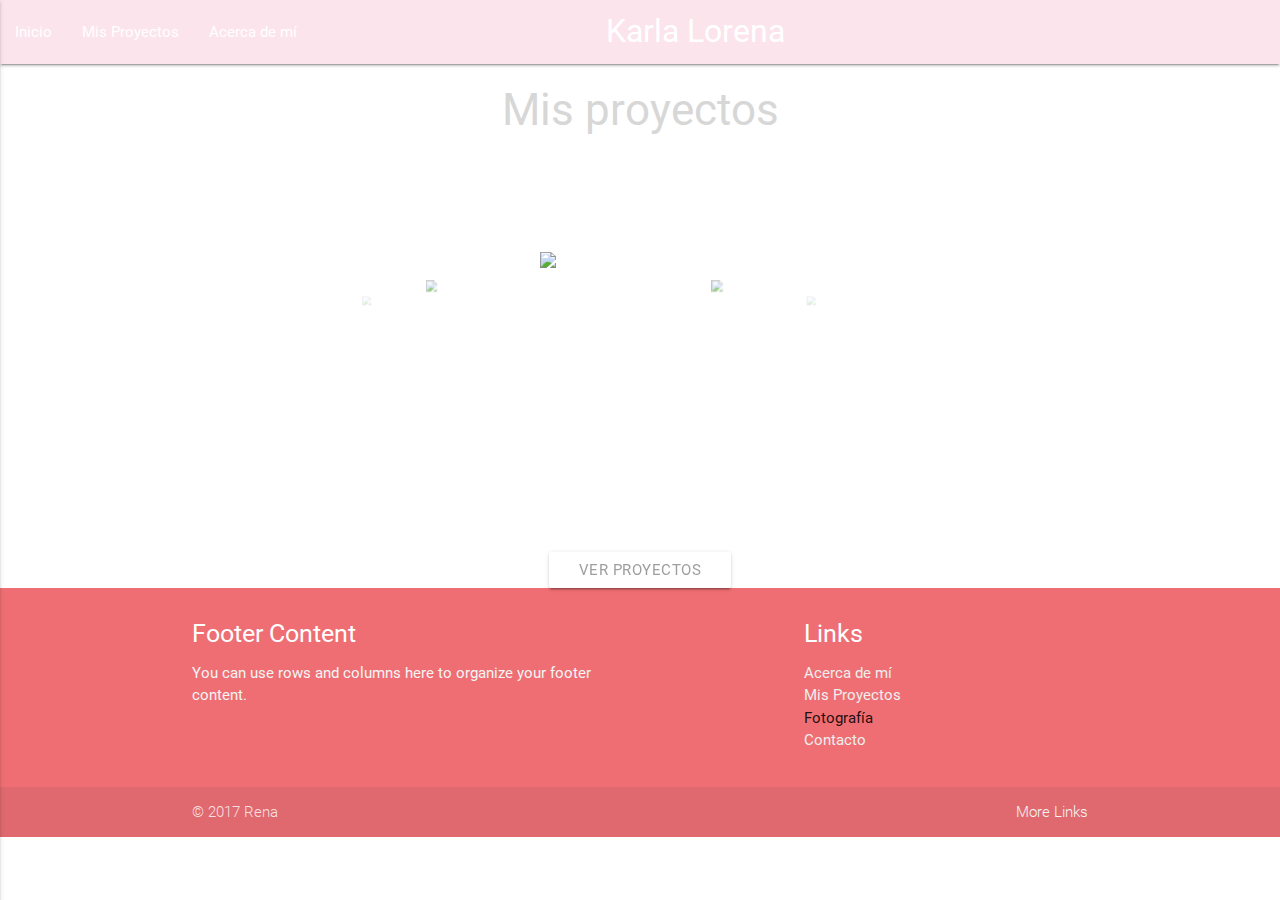
==== view/proyectos.html @ 192acd44 "Carpetas y HTML" ====
<!DOCTYPE html>
<html lang="en">

<head>
    <!--Import Google Icon Font-->
    <link href="http://fonts.googleapis.com/icon?family=Material+Icons" rel="stylesheet">
    <!--Import materialize.css-->
    <link type="text/css" rel="stylesheet" href="../css/materialize.min.css" media="screen,projection" />
    <link type="text/css" rel="stylesheet" href="../css/style.css" />
    <meta charset="UTF-8">
    <!--Let browser know website is optimized for mobile-->
    <meta name="viewport" content="width=device-width, initial-scale=1.0">
    <meta http-equiv="X-UA-Compatible" content="ie=edge">
    <title>Mis Proyectos</title>
</head>

<body>
    <nav class="pink lighten-5">
        <a href="#" data-activates="mobile-demo" class="button-collapse"><i class="material-icons">menu</i></a>
        <ul class="hide-on-med-and-down">
          <li><a href="#">Inicio </a></li>
           <li><a class="active" href="#">Mis Proyectos </a></li>
            <li><a href="#">Acerca de mí</a></li>
        </ul>
        <ul class="side-nav" id="mobile-demo">
           <li><a href="../index.html">Inicio</a></li>
            <li><a href="#">Acerca de mí</a></li>
            <li><a class="active" href="../view/proyectos.html">Mis Proyectos </a></li>
        </ul>
        <a id="nav-logo" href="index.html" class="brand-logo">Karla Lorena</a>
    </nav>
    <main>
        <section id="carousel">
              <h3 id="proyectos-landing" class="center">Mis proyectos</h3>
            <div class="carousel">
                <a class="carousel-item" href="#one!"><img src="http://lorempixel.com/450/450/nature/1"></a>
                <a class="carousel-item" href="#two!"><img src="http://lorempixel.com/450/450/nature/2"></a>
                <a class="carousel-item" href="#three!"><img src="http://lorempixel.com/450/450/nature/3"></a>
                <a class="carousel-item" href="#four!"><img src="http://lorempixel.com/450/450/nature/4"></a>
                <a class="carousel-item" href="#five!"><img src="http://lorempixel.com/450/450/nature/5"></a>
            </div>

            <div class="carousel-fixed-item center">
                <a class="btn waves-effect white grey-text darken-text-2" href="view/proyectos.html" >Ver Proyectos</a>
            </div>
        </section>
        
    </main>

    <footer class="page-footer">
        <div class="container">
            <div class="row">
                <div class="col l6 s12">
                    <h5 class="white-text">Footer Content</h5>
                    <p class="grey-text text-lighten-4">You can use rows and columns here to organize your footer content.</p>
                </div>
                <div class="col l4 offset-l2 s12">
                    <h5 class="white-text">Links</h5>
                    <ul>
                        <li><a class="grey-text text-lighten-3" href="#!">Acerca de mí</a></li>
                        <li><a class="grey-text text-lighten-3" href="#!">Mis Proyectos</a></li>
                        <li>
                            <a class="grey-text text-lighten-3" href="#!"></a>Fotografía</li>
                        <li><a class="grey-text text-lighten-3" href="#modalContacto">Contacto</a></li>
                    </ul>
                </div>
            </div>
        </div>
        <div class="footer-copyright">
            <div class="container">
                © 2017 Rena
                <a class="grey-text text-lighten-4 right" href="#!">More Links</a>
            </div>
        </div>
    </footer>
    <!--Import jQuery before materialize.js-->
    <script type="text/javascript" src="https://code.jquery.com/jquery-2.1.1.min.js"></script>
    <script type="text/javascript" src="../js/materialize.min.js"></script>
    <script type="text/javascript" src="../js/app.js"></script>
</body>

</html>
---- css/style.css ----
/*Pink, Black & withe
pink #EECABF
lil brigther pink ##E9BFC9*/


/*Pink, Yellow, aqua, black
pink #F2CDDE
yellow #FCEDC4
ligth gray #D7D7D7
ACENTOS aqua #0DE7CD*/


/*Header*/

header {
    height: 100vh;
    background-image: url(../assets/mikayla-mallek-219946.jpg);
    background-size: cover;
    background-position: center;
    background-size:cover;
    display: flex;
}

#logo {
    margin-top: 20vh;
}

#nav-home {
    justify-content: flex-end;
}

#nav-logo {
    margin-left: 23%;
}

#btn-contacto-nav {
    margin-top: 20vh;
}

h1,
h2,
h3,
h4 {
    color: #D7D7D7;
}


/*About me*/

#bio {
    padding-right: 5%;
}


/*Skills*/

#skills {
    color: fff;
    background-color: #E9BFC9;
}

#hab-tecnicas {
    padding: 5vh;
}

#skills-circle {
    display: flex;
    justify-content: space-between;
    padding: 5vh;
    flex-wrap: wrap;
}
/*proyectos*/
.cards {
    padding: 3%;
}
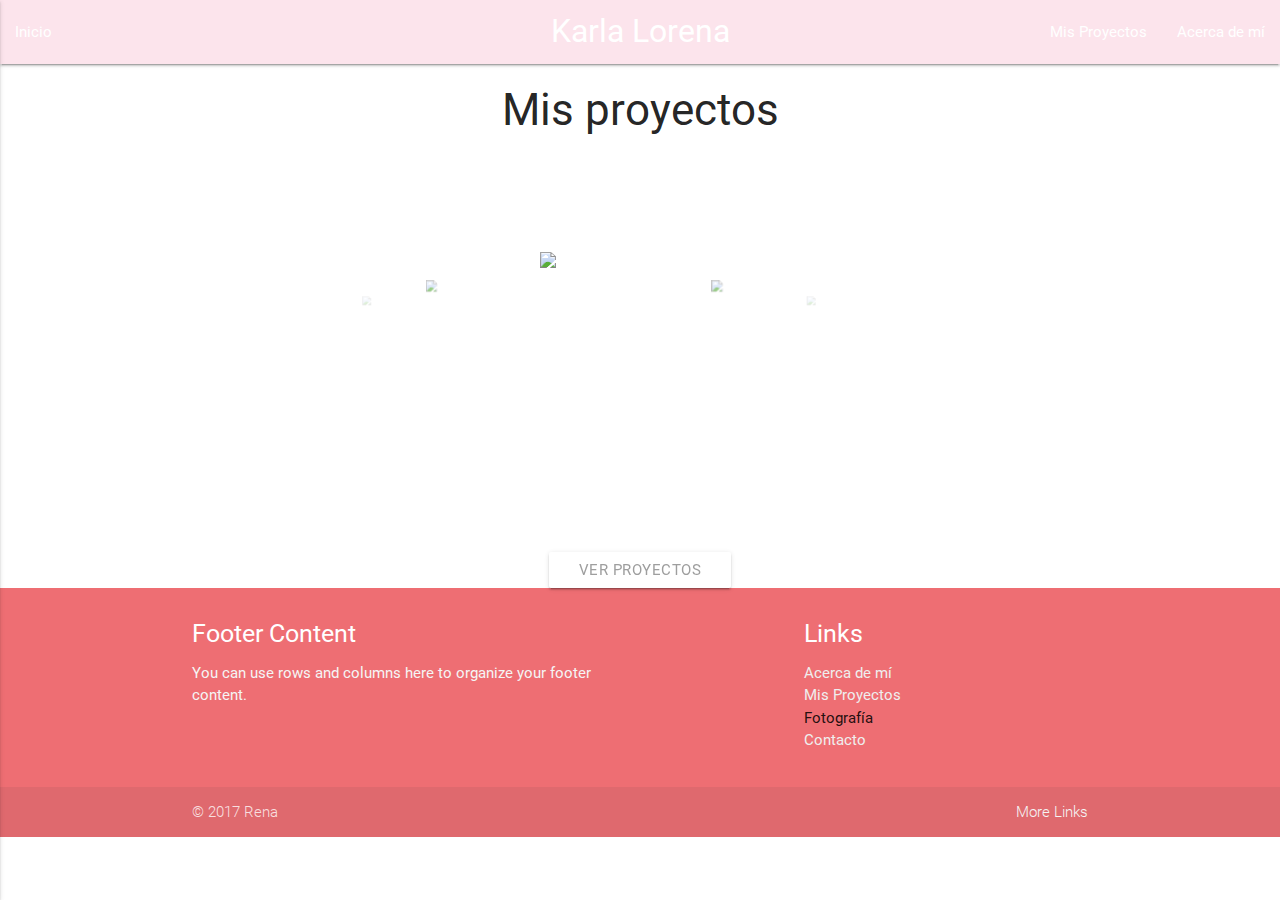
==== commit dc8cc8fe: "side menu" ====
--- a/view/proyectos.html
+++ b/view/proyectos.html
@@ -17,9 +17,11 @@
 <body>
     <nav class="pink lighten-5">
         <a href="#" data-activates="mobile-demo" class="button-collapse"><i class="material-icons">menu</i></a>
-        <ul class="hide-on-med-and-down">
-          <li><a href="#">Inicio </a></li>
-           <li><a class="active" href="#">Mis Proyectos </a></li>
+        <ul class="hide-on-med-and-down left">
+          <li><a href="../index.html">Inicio </a></li>  
+        </ul>
+        <ul class="hide-on-med-and-down right">
+           <li><a class="active" href="../view/proyectos.html">Mis Proyectos </a></li>
             <li><a href="#">Acerca de mí</a></li>
         </ul>
         <ul class="side-nav" id="mobile-demo">
@@ -27,7 +29,7 @@
             <li><a href="#">Acerca de mí</a></li>
             <li><a class="active" href="../view/proyectos.html">Mis Proyectos </a></li>
         </ul>
-        <a id="nav-logo" href="index.html" class="brand-logo">Karla Lorena</a>
+        <a id="nav-logo" href="index.html" class="brand-logo center">Karla Lorena</a>
     </nav>
     <main>
         <section id="carousel">
--- a/css/style.css
+++ b/css/style.css
@@ -9,6 +9,24 @@
 ligth gray #D7D7D7
 ACENTOS aqua #0DE7CD*/
 
+.rosa {
+    background-color: #E9BFC9;
+}
+
+/*Side Nav*/
+#mobile-demo{
+    height: 100vh;
+}
+.fondo-side{
+    height: 60vh;
+}
+.background{
+    background-image: url(../assets/artem-sapegin-176819.jpg);
+    height: 60vh;
+    background-size: cover;
+    display: flex;
+    align-items: flex-end;
+}
 
 /*Header*/
 
@@ -17,31 +35,24 @@
     background-image: url(../assets/mikayla-mallek-219946.jpg);
     background-size: cover;
     background-position: center;
-    background-size:cover;
+    background-size: cover;
     display: flex;
+    position: relative;
+    align-items: flex-end;
 }
 
 #logo {
-    margin-top: 20vh;
+    margin-bottom: 30vh;
 }
 
 #nav-home {
-    justify-content: flex-end;
-}
-
-#nav-logo {
-    margin-left: 23%;
+    position: absolute;
+    margin-top: -10vh;
 }
 
 #btn-contacto-nav {
-    margin-top: 20vh;
-}
-
-h1,
-h2,
-h3,
-h4 {
-    color: #D7D7D7;
+    margin-bottom: 20vh;
+    align-items: flex-end;
 }
 
 
@@ -50,26 +61,31 @@
 #bio {
     padding-right: 5%;
 }
+#btn-rena{
+    width: 55vh;
+}
 
 
 /*Skills*/
-
-#skills {
-    color: fff;
-    background-color: #E9BFC9;
+#skills{
+    padding-top: 5vh;
+    padding-bottom: 5vh;
+    padding-right: 9vh;
+    margin-top: 3vh;
+}
+#skills-cont {
+    display: flex;
+    /*justify-content: space-between;*/
+    flex-wrap: wrap;
 }
 
-#hab-tecnicas {
-    padding: 5vh;
+.skill-icon:hover {
+    cursor: pointer
 }
 
-#skills-circle {
-    display: flex;
-    justify-content: space-between;
-    padding: 5vh;
-    flex-wrap: wrap;
-}
+
 /*proyectos*/
+
 .cards {
     padding: 3%;
-}+}
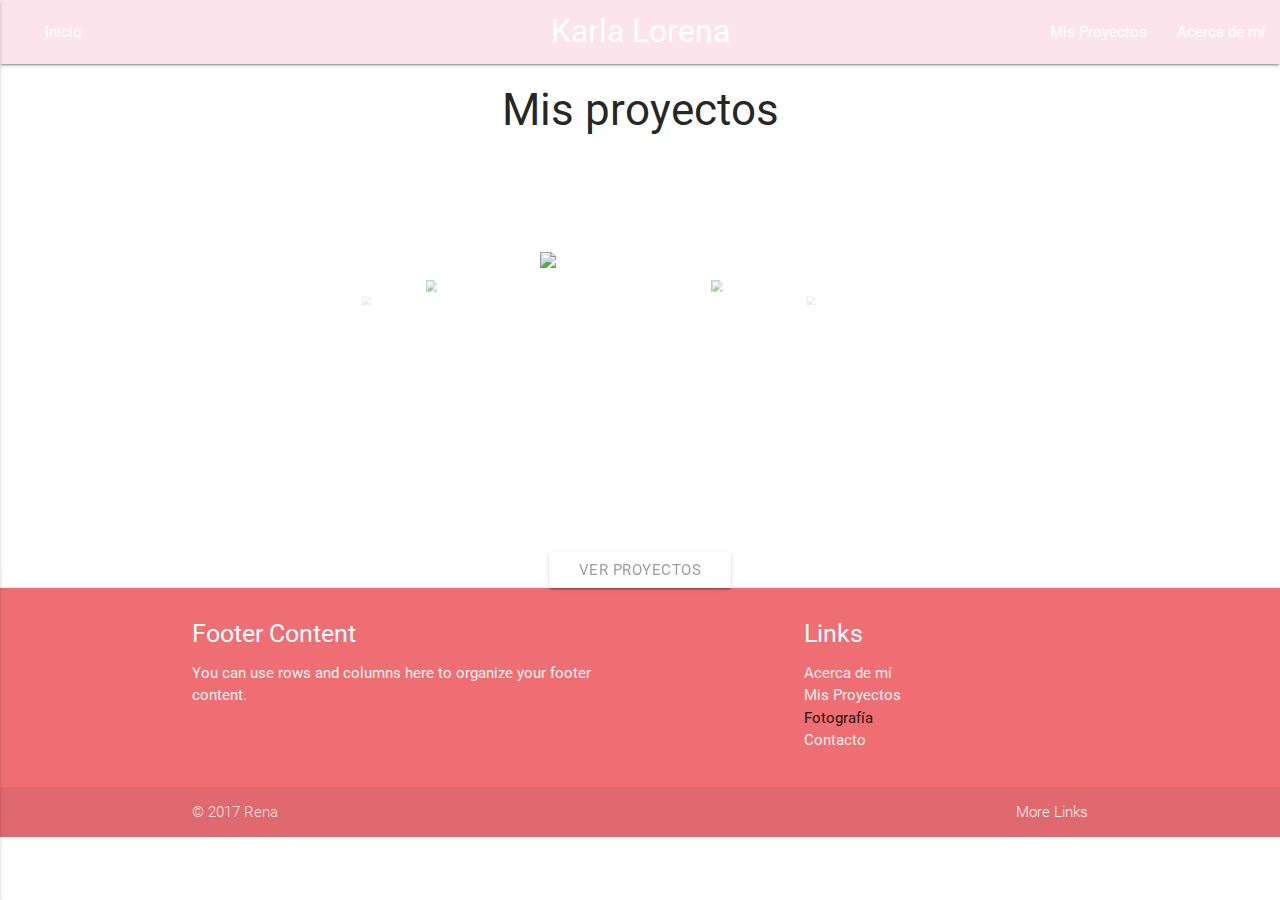
==== commit 76ea6164: "moks de mockups" ====
--- a/view/proyectos.html
+++ b/view/proyectos.html
@@ -18,14 +18,15 @@
     <nav class="pink lighten-5">
         <a href="#" data-activates="mobile-demo" class="button-collapse"><i class="material-icons">menu</i></a>
         <ul class="hide-on-med-and-down left">
-          <li><a href="../index.html">Inicio </a></li>  
+            <li><a href="../index.html"><i></i></a></li>
+            <li><a href="../index.html">Inicio </a></li>
         </ul>
         <ul class="hide-on-med-and-down right">
-           <li><a class="active" href="../view/proyectos.html">Mis Proyectos </a></li>
+            <li><a class="active" href="../view/proyectos.html">Mis Proyectos </a></li>
             <li><a href="#">Acerca de mí</a></li>
         </ul>
         <ul class="side-nav" id="mobile-demo">
-           <li><a href="../index.html">Inicio</a></li>
+            <li><a href="../index.html">Inicio</a></li>
             <li><a href="#">Acerca de mí</a></li>
             <li><a class="active" href="../view/proyectos.html">Mis Proyectos </a></li>
         </ul>
@@ -33,7 +34,7 @@
     </nav>
     <main>
         <section id="carousel">
-              <h3 id="proyectos-landing" class="center">Mis proyectos</h3>
+            <h3 id="proyectos-landing" class="center">Mis proyectos</h3>
             <div class="carousel">
                 <a class="carousel-item" href="#one!"><img src="http://lorempixel.com/450/450/nature/1"></a>
                 <a class="carousel-item" href="#two!"><img src="http://lorempixel.com/450/450/nature/2"></a>
@@ -43,10 +44,10 @@
             </div>
 
             <div class="carousel-fixed-item center">
-                <a class="btn waves-effect white grey-text darken-text-2" href="view/proyectos.html" >Ver Proyectos</a>
+                <a class="btn waves-effect white grey-text darken-text-2" href="view/proyectos.html">Ver Proyectos</a>
             </div>
         </section>
-        
+
     </main>
 
     <footer class="page-footer">
--- a/css/style.css
+++ b/css/style.css
@@ -12,7 +12,6 @@
 .rosa {
     background-color: #E9BFC9;
 }
-
 /*Side Nav*/
 #mobile-demo{
     height: 100vh;
@@ -29,7 +28,6 @@
 }
 
 /*Header*/
-
 header {
     height: 100vh;
     background-image: url(../assets/mikayla-mallek-219946.jpg);
@@ -40,16 +38,13 @@
     position: relative;
     align-items: flex-end;
 }
-
 #logo {
     margin-bottom: 30vh;
 }
-
 #nav-home {
     position: absolute;
     margin-top: -10vh;
 }
-
 #btn-contacto-nav {
     margin-bottom: 20vh;
     align-items: flex-end;
@@ -57,7 +52,6 @@
 
 
 /*About me*/
-
 #bio {
     padding-right: 5%;
 }
@@ -65,12 +59,9 @@
     width: 55vh;
 }
 
-
 /*Skills*/
 #skills{
-    padding-top: 5vh;
-    padding-bottom: 5vh;
-    padding-right: 9vh;
+    padding: 5vh 3vh;
     margin-top: 3vh;
 }
 #skills-cont {
@@ -78,14 +69,11 @@
     /*justify-content: space-between;*/
     flex-wrap: wrap;
 }
-
 .skill-icon:hover {
     cursor: pointer
 }
 
-
 /*proyectos*/
-
 .cards {
     padding: 3%;
 }
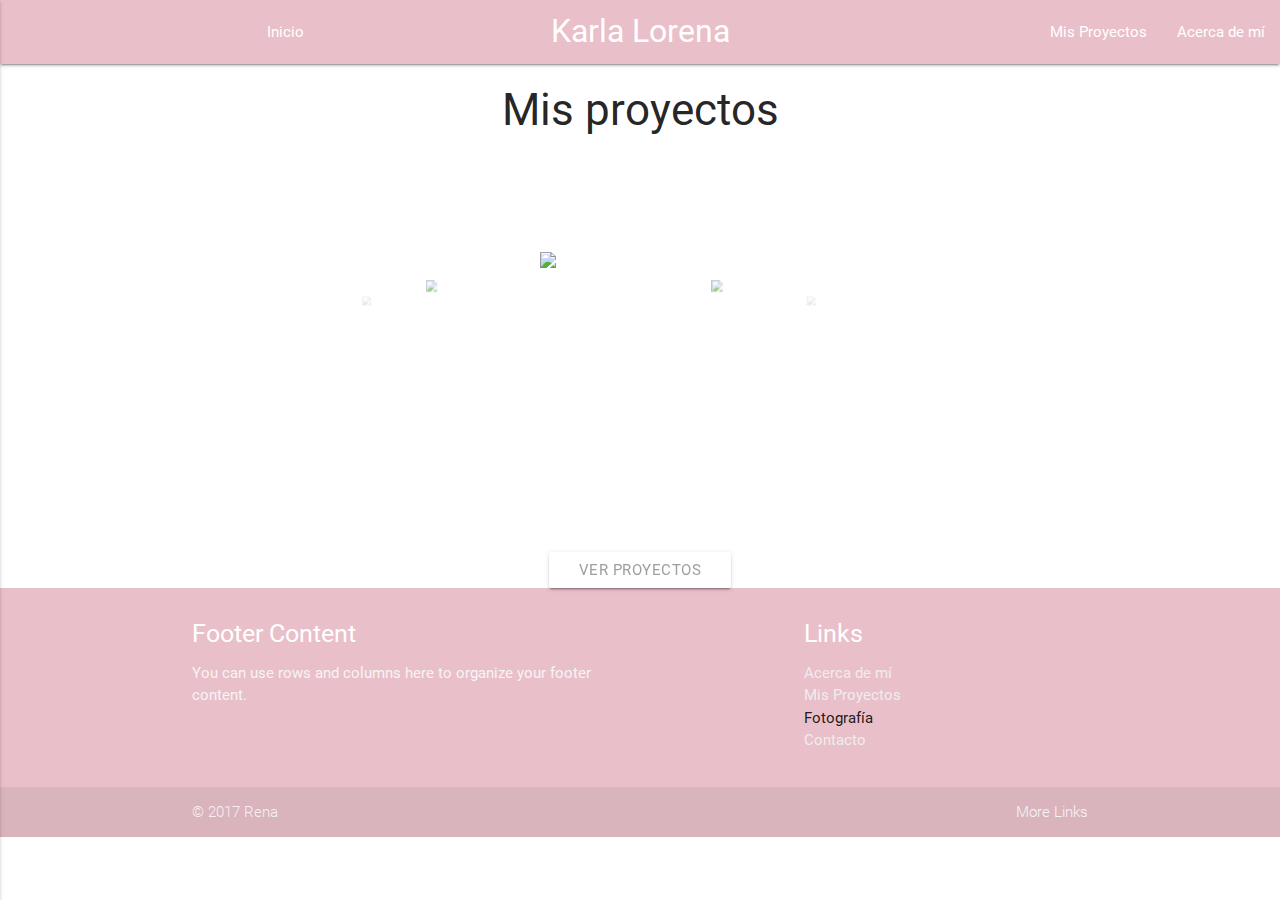
==== commit 78544582: "iconos agregados" ====
--- a/view/proyectos.html
+++ b/view/proyectos.html
@@ -15,10 +15,10 @@
 </head>
 
 <body>
-    <nav class="pink lighten-5">
+    <nav class="rosa">
         <a href="#" data-activates="mobile-demo" class="button-collapse"><i class="material-icons">menu</i></a>
         <ul class="hide-on-med-and-down left">
-            <li><a href="../index.html"><i></i></a></li>
+            <li><a href="../index.html"><i class="material-icons">first page</i></a></li>
             <li><a href="../index.html">Inicio </a></li>
         </ul>
         <ul class="hide-on-med-and-down right">
@@ -50,7 +50,7 @@
 
     </main>
 
-    <footer class="page-footer">
+    <footer class="page-footer rosa">
         <div class="container">
             <div class="row">
                 <div class="col l6 s12">
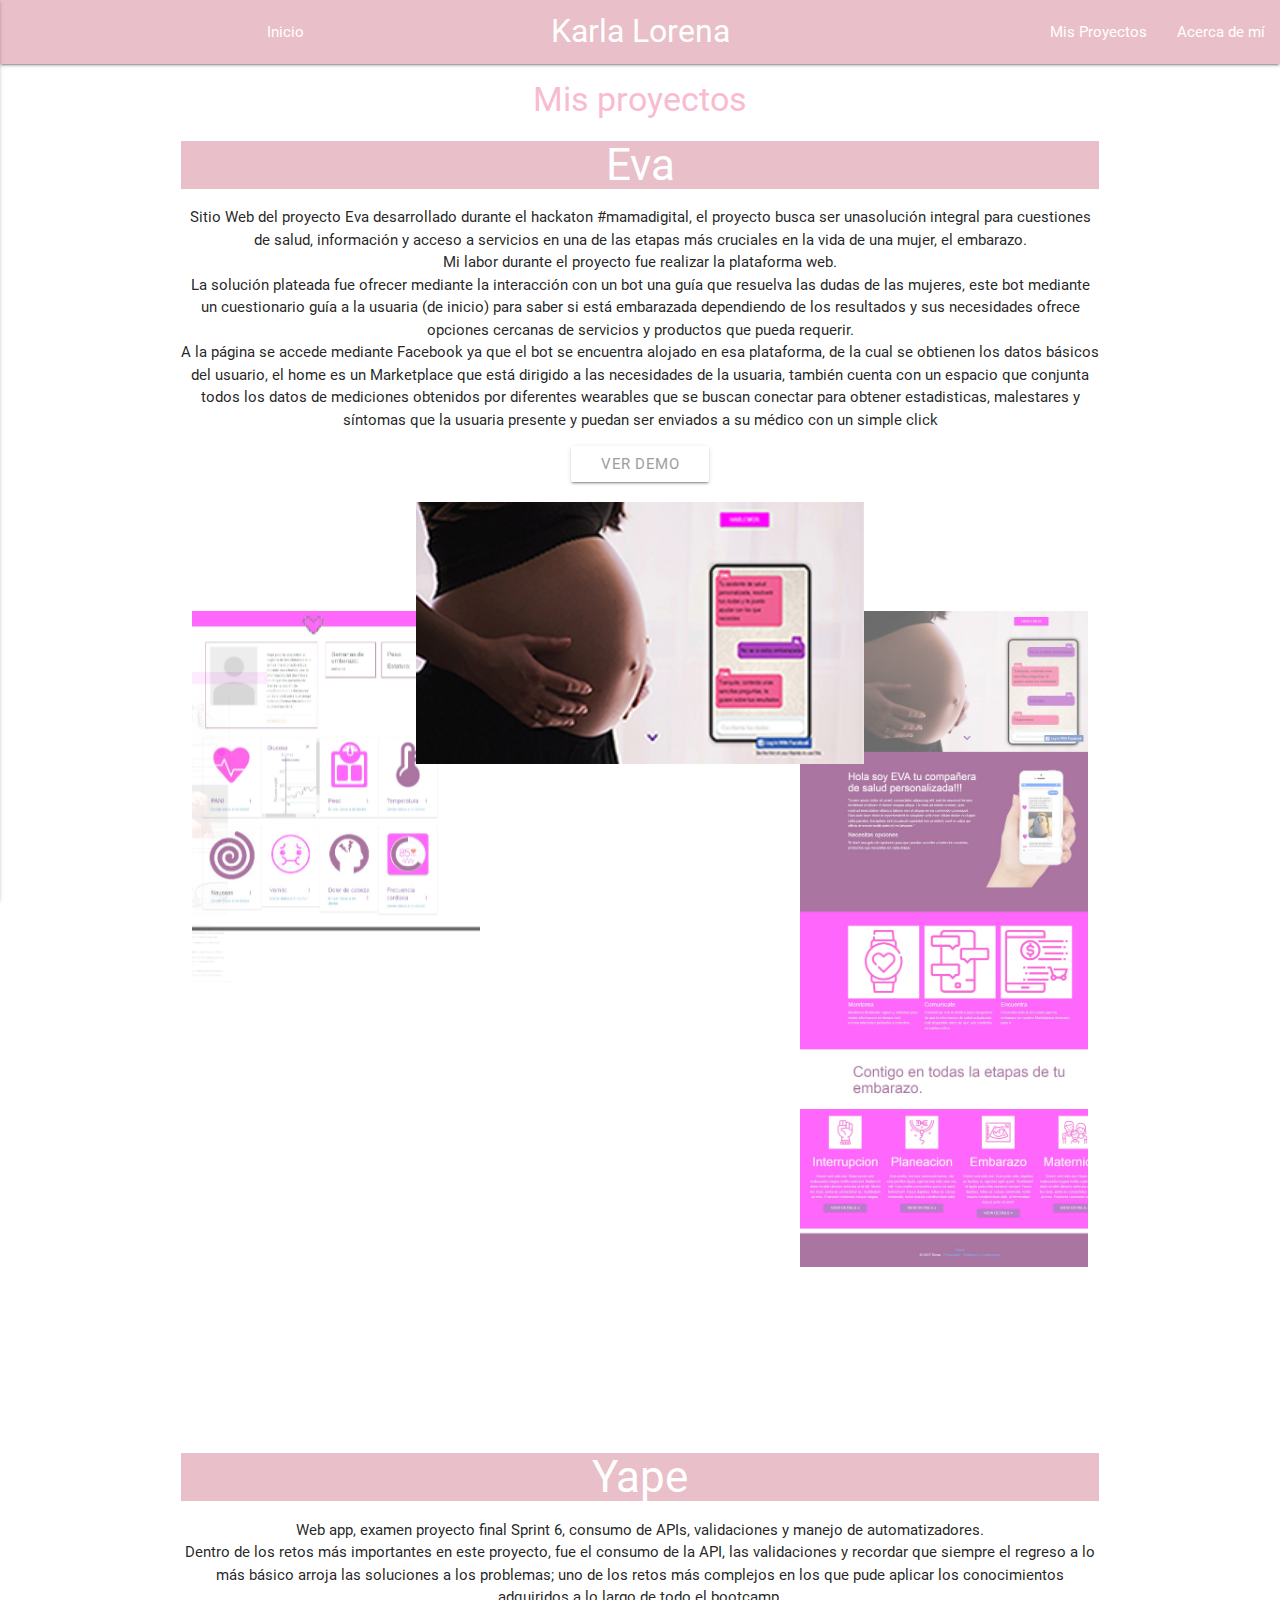
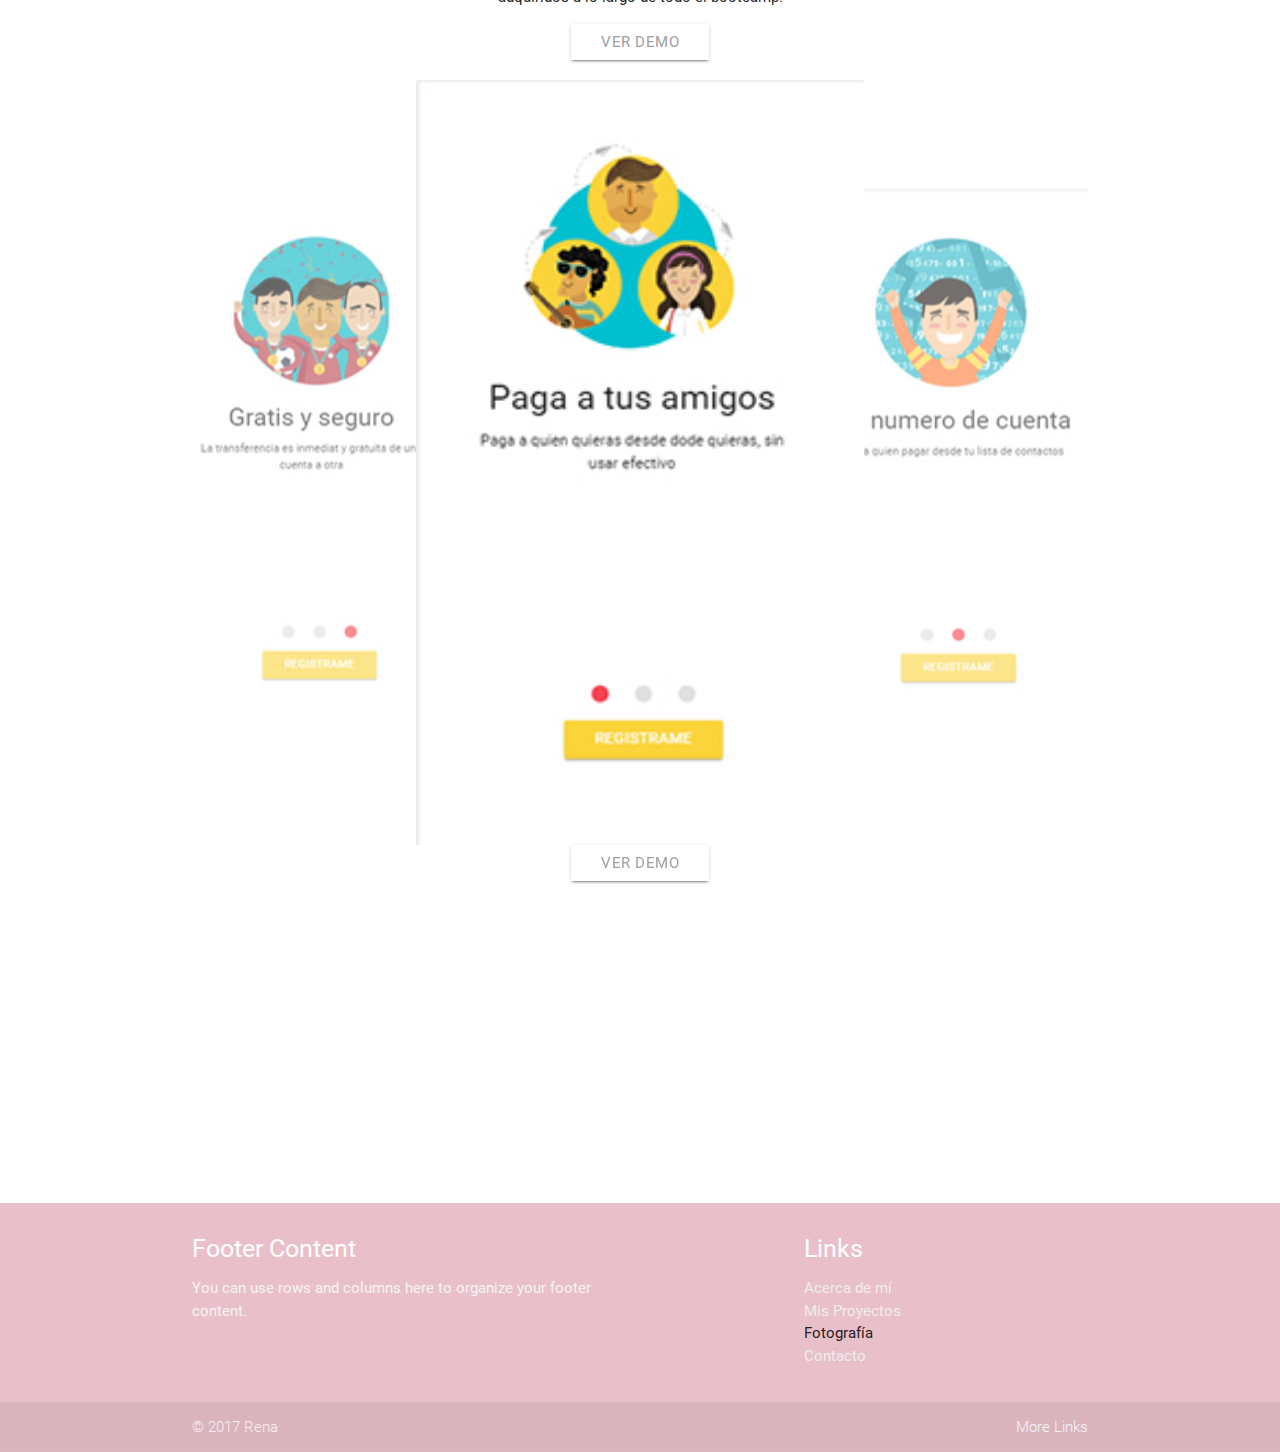
==== commit e8d57c57: "version final 1" ====
--- a/view/proyectos.html
+++ b/view/proyectos.html
@@ -33,18 +33,44 @@
         <a id="nav-logo" href="index.html" class="brand-logo center">Karla Lorena</a>
     </nav>
     <main>
-        <section id="carousel">
-            <h3 id="proyectos-landing" class="center">Mis proyectos</h3>
-            <div class="carousel">
-                <a class="carousel-item" href="#one!"><img src="http://lorempixel.com/450/450/nature/1"></a>
-                <a class="carousel-item" href="#two!"><img src="http://lorempixel.com/450/450/nature/2"></a>
-                <a class="carousel-item" href="#three!"><img src="http://lorempixel.com/450/450/nature/3"></a>
-                <a class="carousel-item" href="#four!"><img src="http://lorempixel.com/450/450/nature/4"></a>
-                <a class="carousel-item" href="#five!"><img src="http://lorempixel.com/450/450/nature/5"></a>
+        <section id="carousel-eva">
+            <h4 id="proyectos-landing" class="center pink-text text-lighten-4">Mis proyectos</h4>
+
+            <div id="eva-slide" class="container center">
+                <div class="row">
+                    <h3 id="" class="center rosa white-text ">Eva</h3>
+                    <div class="left-aling">
+                        <p class="left-aling">Sitio Web del proyecto Eva desarrollado durante el hackaton #mamadigital, el proyecto busca ser unasolución integral para cuestiones de salud, información y acceso a servicios en una de las etapas más cruciales en la vida de una mujer, el embarazo. <br>Mi labor durante el proyecto fue realizar la plataforma web. <br> La solución plateada fue ofrecer mediante la interacción con un bot una guía que resuelva las dudas de las mujeres, este bot mediante un cuestionario guía a la usuaria (de inicio) para saber si está embarazada dependiendo de los resultados y sus necesidades ofrece opciones cercanas de servicios y productos que pueda requerir. <br>A la página se accede mediante Facebook ya que el bot se encuentra alojado en esa plataforma, de la cual se obtienen los datos básicos del usuario, el home es un Marketplace que está dirigido a las necesidades de la usuaria, también cuenta con un espacio que conjunta todos los datos de mediciones obtenidos por diferentes wearables que se buscan conectar para obtener estadisticas, malestares y síntomas que la usuaria presente y puedan ser enviados a su médico con un simple click </p>
+                    </div>
+                    <div class="center">
+                        <a class="btn waves-effect white grey-text darken-text-2" href="https://github.com/fbk-rena/evahealth.git">Ver Demo</a>
+                    </div>
+                </div>
+                <div class="carousel">
+                    <a class="carousel-item" href="#one!"><img src="../assets/proyectos/eva-cover.jpg"></a>
+                    <a class="carousel-item" href="#two!"><img src="../assets/proyectos/eva-index.jpg"></a>
+                    <a class="carousel-item" href="#three!"><img src="../assets/proyectos/eva_home.jpg"></a>
+                    <a class="carousel-item" href="#four!"><img src="../assets/proyectos/eva_datos.jpg"></a>
+                </div>
             </div>
-
+        </section>
+        <section id="carousel-yape">
+            <div id="yape-slide" class="container center">
+                <div class="row">
+                    <h3 id="" class="center rosa white-text ">Yape</h3>
+                    <p>Web app, examen proyecto final Sprint 6, consumo de APIs, validaciones y manejo de automatizadores. <br> Dentro de los retos más importantes en este proyecto, fue el consumo de la API, las validaciones y recordar que siempre el regreso a lo más básico arroja las soluciones a los problemas; uno de los retos más complejos en los que pude aplicar los conocimientos adquiridos a lo largo de todo el bootcamp. </p>
+                    <div class="center">
+                        <a class="btn waves-effect white grey-text darken-text-2" href="https://fbk-rena.github.io/yape/">Ver Demo</a>
+                    </div>
+                </div>
+                <div class="carousel">
+                    <a class="carousel-item" href="#one!"><img class="responsive-img" src="../assets/proyectos/yape-index.jpg"></a>
+                    <a class="carousel-item" href="#two!"><img class="responsive-img" src="../assets/proyectos/yape-index2.jpg"></a>
+                    <a class="carousel-item" href="#three!"><img class="responsive-img" src="../assets/proyectos/yape-index3.jpg"></a>
+                </div>
+            </div>
             <div class="carousel-fixed-item center">
-                <a class="btn waves-effect white grey-text darken-text-2" href="view/proyectos.html">Ver Proyectos</a>
+                <a class="btn waves-effect white grey-text darken-text-2" href="https://github.com/fbk-rena/evahealth.git">Ver Demo</a>
             </div>
         </section>
 
--- a/css/style.css
+++ b/css/style.css
@@ -44,10 +44,11 @@
 #nav-home {
     position: absolute;
     margin-top: -10vh;
+    font-size: 7em;
 }
 #btn-contacto-nav {
-    margin-bottom: 20vh;
-    align-items: flex-end;
+   margin-bottom: 85vh;
+    margin-left: 70vw;
 }
 
 
@@ -77,3 +78,28 @@
 .cards {
     padding: 3%;
 }
+
+/*slider*/
+.carousel .carousel-item{
+    width: 35vw;   
+}
+.devicon{
+    font-size: 9em;
+    color: #000;
+    padding: 10vh;
+}
+#dev, #agil, #ux{
+    padding: 10vh;
+}
+#carousel-eva{
+    height: 150vh;
+}
+#eva-slide .carousel, #eva-slide .carousel .carousel-item{
+    height: 85vh;
+}
+#carousel-yape{
+    height: 150vh;
+}
+#yape-slide .carousel, #yape-slide .carousel .carousel-item{
+    height: 85vh;
+}